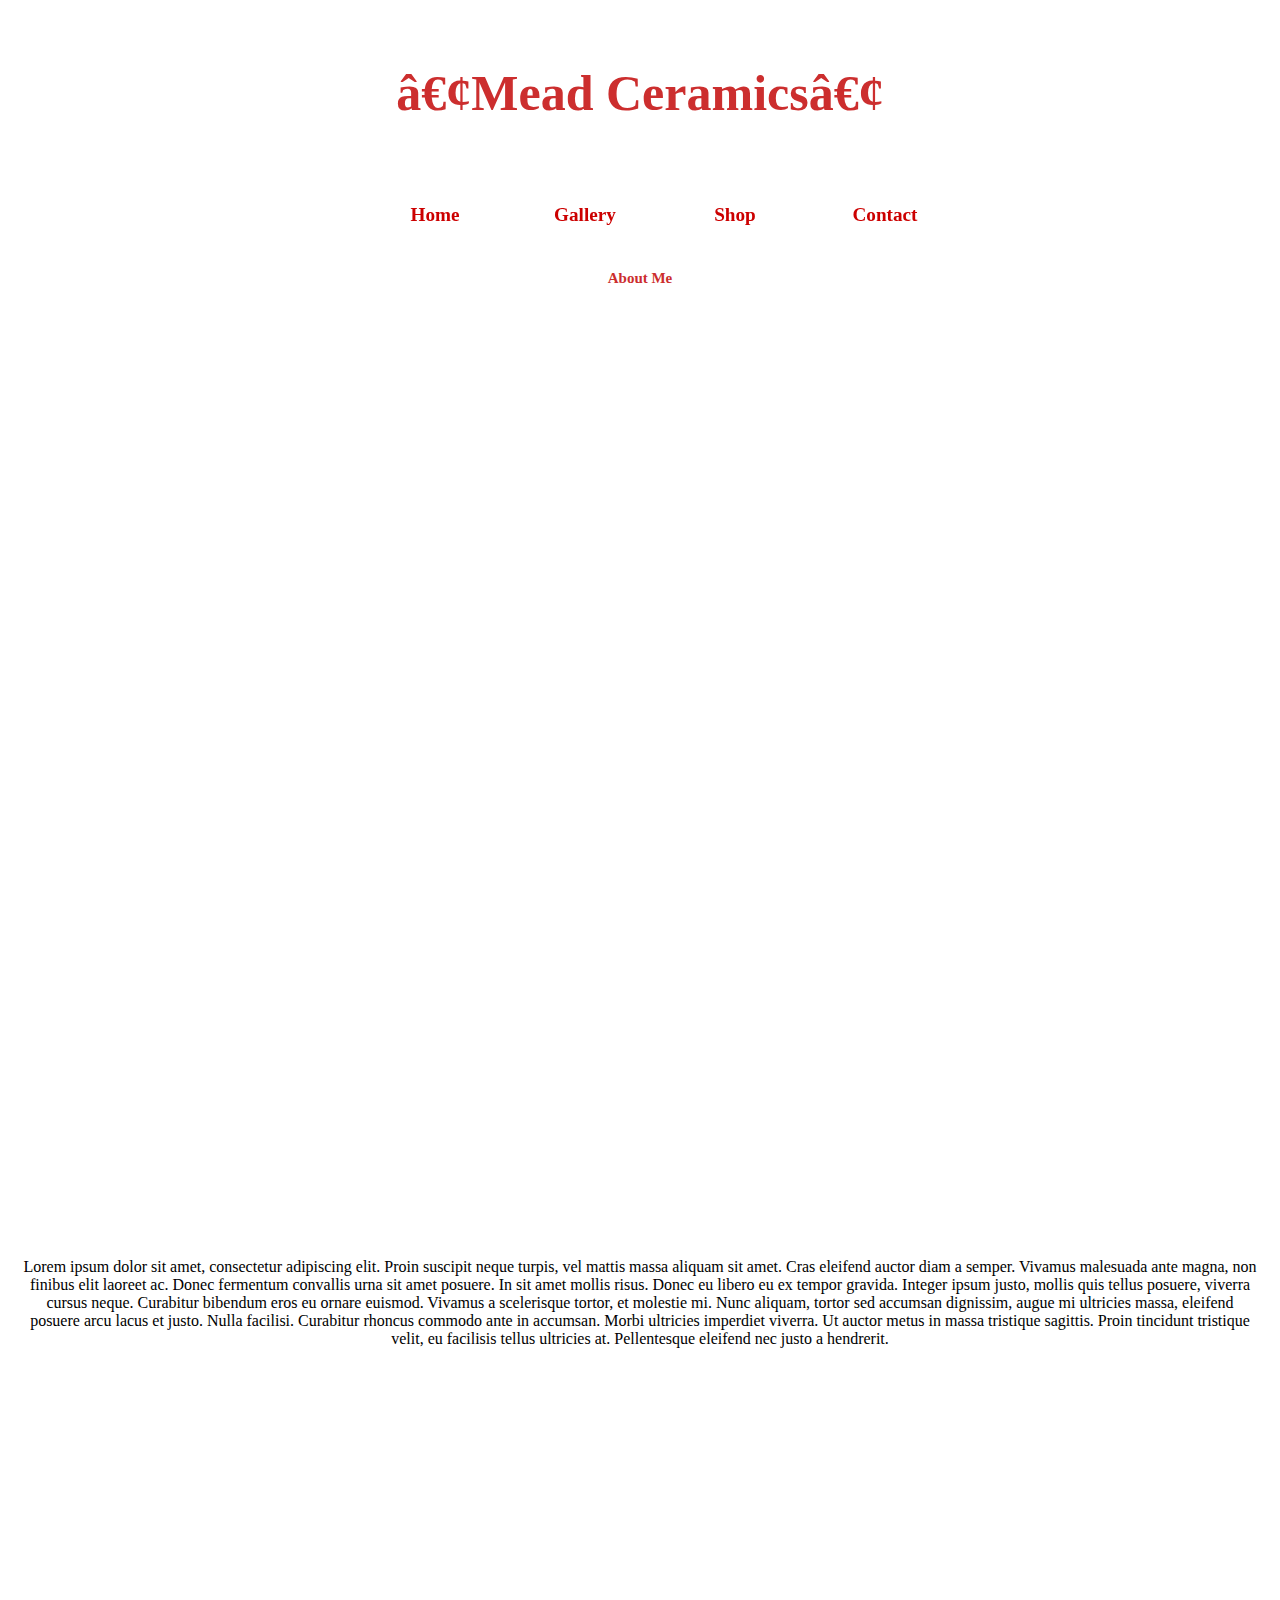
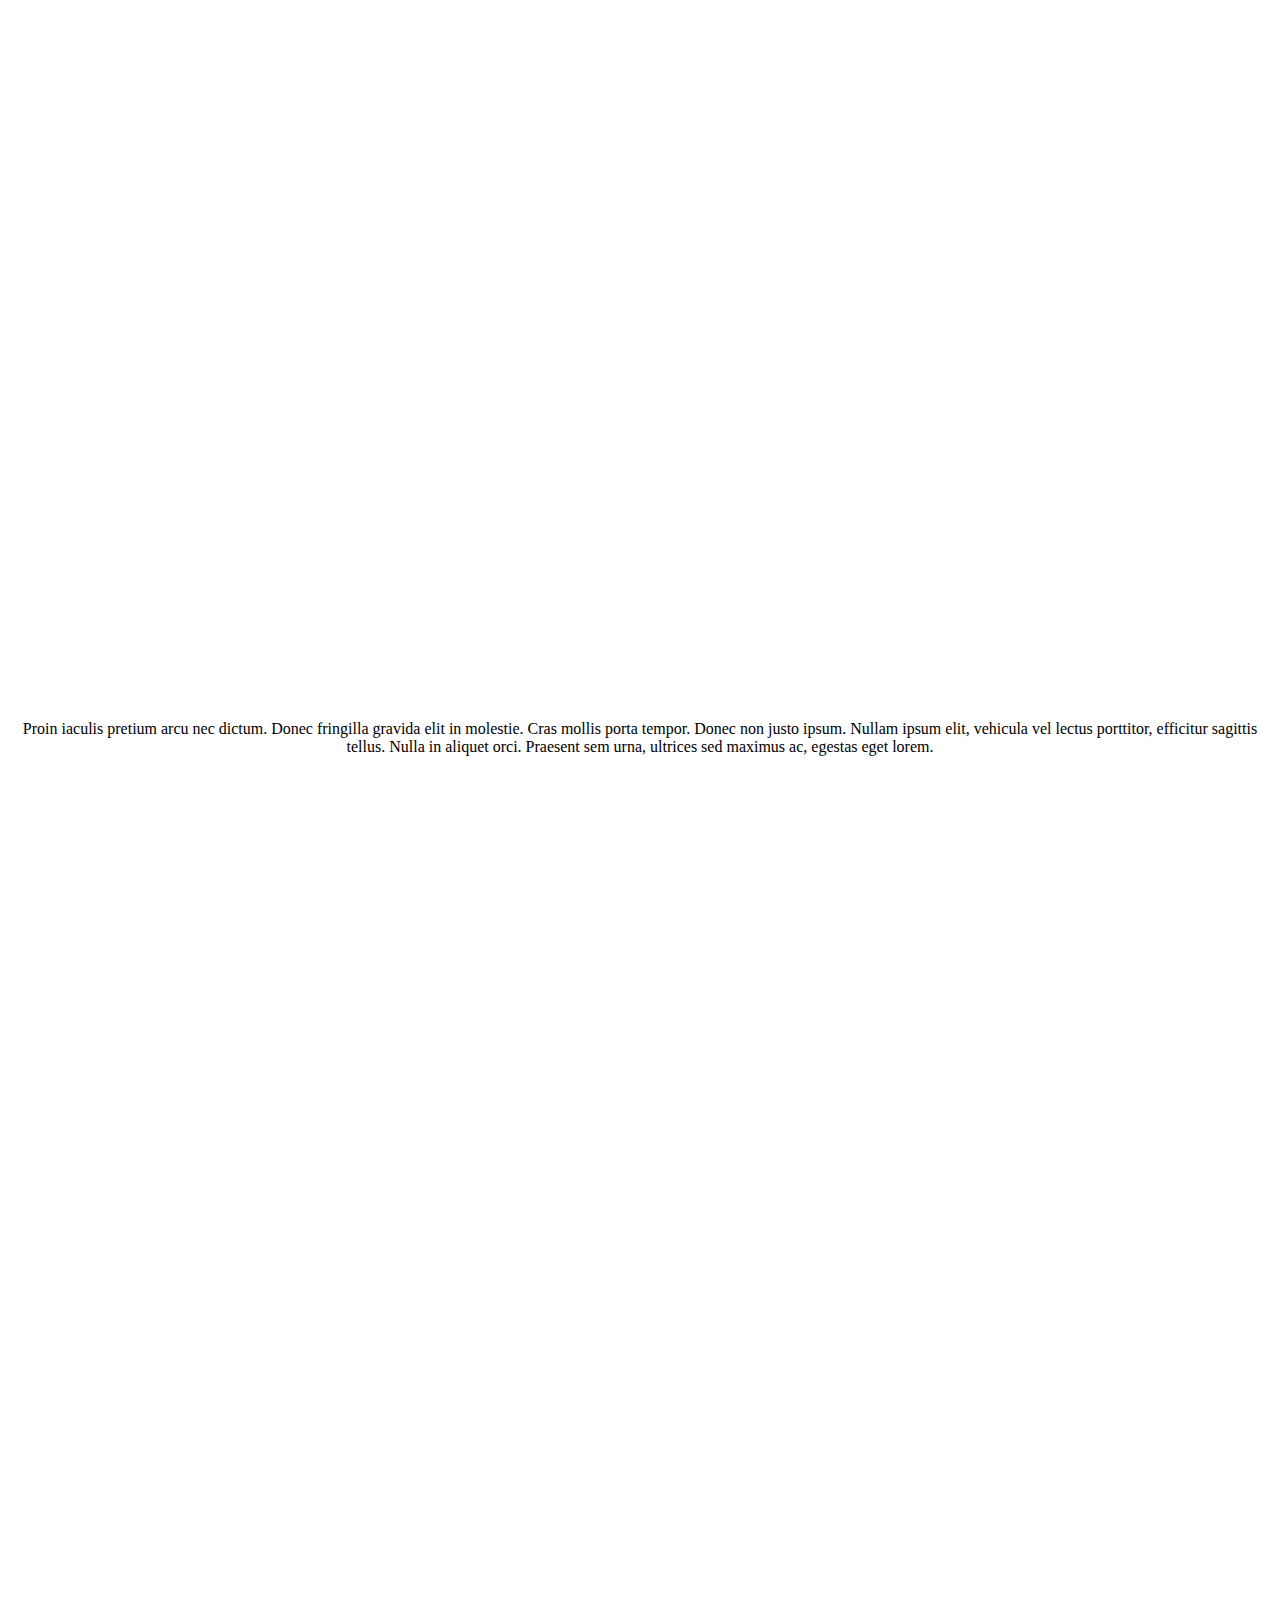
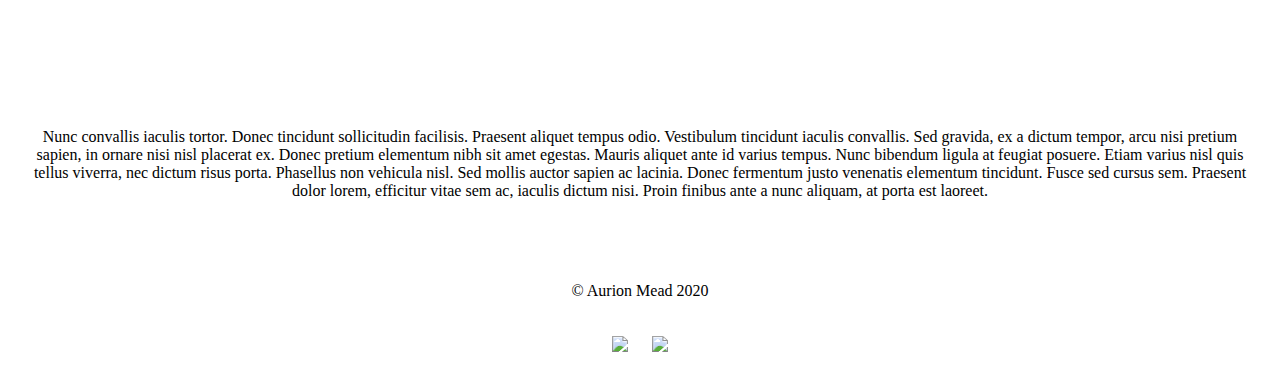
==== index.html @ f6fc77ab "Add files via upload" ====
<!DOCTYPE html >

<html>

 
         <head>
          <title>Melissa Mead Pottery-About</title>

    <meta charset="UFT-8" >
     <meta name="description" content="information">
      <meta name="keywords" content="Pottery, pots, throwing, classes, earthware, mugs, keepcup ">
       <meta name="author" content="Aurion Mead">
        <meta name="viewport" content="width=device-width, initial-scale=1.0">
      
  <link rel="stylesheet" href="stylesheet.css">
  <link rel="stylesheet" href="https://fontawesome.com">
    
    <!-- fonts -->
    <link href="https://fonts.googleapis.com/css2?family=Libre+Baskerville:ital@1&display=swap" rel="stylesheet">
    <link href="https://fonts.googleapis.com/css2?family=Arvo&display=swap" rel="stylesheet">
     </head>






    <h1> •Mead Ceramics• </h1>
        
        
    
    <nav>
      <ul>
        <li><a href="index.html">Home</a></li>
        <li><a href="gallery.html">Gallery</a></li>
        <li><a href="shop.html">Shop</a></li>
        <li><a href="contact.html">Contact</a></li>
      </ul>
    </nav>
  
    
 

        <h3> About Me</h3>
        
    <div class="img1"></div>
        
        
 <p>   Lorem ipsum dolor sit amet, consectetur adipiscing elit. Proin suscipit neque turpis, vel mattis massa aliquam sit amet. Cras eleifend auctor diam a semper. Vivamus malesuada ante magna, non finibus elit laoreet ac. Donec fermentum convallis urna sit amet posuere. In sit amet mollis risus. Donec eu libero eu ex tempor gravida. Integer ipsum justo, mollis quis tellus posuere, viverra cursus neque. Curabitur bibendum eros eu ornare euismod. Vivamus a scelerisque tortor, et molestie mi. Nunc aliquam, tortor sed accumsan dignissim, augue mi ultricies massa, eleifend posuere arcu lacus et justo. Nulla facilisi. Curabitur rhoncus commodo ante in accumsan. Morbi ultricies imperdiet viverra. Ut auctor metus in massa tristique sagittis. Proin tincidunt tristique velit, eu facilisis tellus ultricies at. Pellentesque eleifend nec justo a hendrerit.
  </p>

      <div class="img2"></div>

<p>
Proin iaculis pretium arcu nec dictum. Donec fringilla gravida elit in molestie. Cras mollis porta tempor. Donec non justo ipsum. Nullam ipsum elit, vehicula vel lectus porttitor, efficitur sagittis tellus. Nulla in aliquet orci. Praesent sem urna, ultrices sed maximus ac, egestas eget lorem.
  </p>
    
    <div class="img3"></div>
<p>
    Nunc convallis iaculis tortor. Donec tincidunt sollicitudin facilisis. Praesent aliquet tempus odio. Vestibulum tincidunt iaculis convallis. Sed gravida, ex a dictum tempor, arcu nisi pretium sapien, in ornare nisi nisl placerat ex. Donec pretium elementum nibh sit amet egestas. Mauris aliquet ante id varius tempus. Nunc bibendum ligula at feugiat posuere. Etiam varius nisl quis tellus viverra, nec dictum risus porta. Phasellus non vehicula nisl. Sed mollis auctor sapien ac lacinia. Donec fermentum justo venenatis elementum tincidunt. Fusce sed cursus sem. Praesent dolor lorem, efficitur vitae sem ac, iaculis dictum nisi. Proin finibus ante a nunc aliquam, at porta est laoreet.</p>



 <footer> <p>&copy; Aurion Mead 2020</p>
 
 <div class="logos">
   <a target="_blank" href="https://www.instagram.com/meadceramics/?igshid=1k96vnlumkke8"><img src="https://img.icons8.com/ios/50/000000/instagram-new.png"/></a>
 
    <a target="_blank" href="https://www.pinterest.nz/melissamead2/"><img src="https://img.icons8.com/ios/50/000000/pinterest.png"/></a>
 </div>
 
 <div class="icon8link"><a href="https://icons8.com/icon/119026/instagram">Instagram icon by Icons8</a></div> <!--hidden-->
  
  </footer>
    
 </body>

      
      
   
      
</html>
---- stylesheet.css ----
/* New Pallette

#f2f1ef White
#90674e Brown
#3a3436 Grey
#d8be91 Brown
#ba2127 Red
#9b3230 Red
#827f7f Grey
#6d2924 Brown
#451e19 Brown
#fed8d9 Pink

*/


head{
    color: firebrick;
    padding: 20px;
}



/* Nav Styling*/

nav{
  width: 100%;
  height: 50px;
  position: sticky;
  background-color: #FFFFFFS;
  top: 0;
  left: 999;
}

nav>ul{
  width: 50%;
  height: 100%;
  margin: 0 auto;
  text-align: center;
  
}

nav>ul>li{
  display: block;
  float: left;
  width: 25%;
  text-align: center;
  line-height: 40px;
}

nav>ul>li>a{
  display: block;
  color: #cc0000;
  text-decoration: none;
  font-size: 1.2em;
  font-weight: bold;
  width: 100%;
  height: 100%;
}

nav>ul>li>a:hover{
  background-color: #f2f1ef;
  padding: 5px;
  transition: ease-in;
}
  

  
/*End Nav Styling*/




body{
 padding: 0;
 margin: 0;
}




footer {
  padding: 10px;
  text-align: center;
  color: black;
}

html{
    background-color: #FFFFFF;
    text-align: center;
}


html, body{
  height: 100%;
}

h1{
    font-family: serif;
    color: #CC2E2E;
    font-size: 50px;
    text-align: center;
    text-decoration: inherit;
    padding: 30px;
}

h2, h3 {
  font-family: Verdana;  color: #CC2E2E;
  font-size: 15px;
  text-align: center;
  padding: 20px 5px;
}



p{
  padding: 20px;
}


icon8link,a{
  color: #FFFFFF;
}

logos,a{
  padding: 10px;
}
  
/* CONTACT FORM STYLING*/
  
contact-title{
  margin-top:100px;
  color: black;
  text-transform: uppercase;
  transition: all 4s ease-in-out;
}


.contact-title h4 {
  font-size: 32px;
  line-height: 10px;
}

.contact-title h5 {
  font-size: 16px;
}

form {
  margin-top:50px;
  transition: all 4s ease-in-out;
}

.form-control {
  width: 600px;
  background: transparent;
  border: none;
  outline: none;
  border-bottom: 1px solid gray;
  color: black;
  font-size: 18px;
  margin-bottom: 16px;
  
}

input {
  height: 45px;
}

form .submit {
  background-color: #ff5722;
  border-color: transparent;
  font-size: 20px;
  font-weight: bold;
  letter-spacing: 2px;
  height: 50px;
  margin-top: 20px;
}

form .submit:hover {
  background-color: #f44336;
  cursor: pointer;
}

/*END CONTACT FORM STYLING*/


  /* Styling for img gallery */
  
  
div.gallery {
  display: inline-block;
  border: 1px solid #ccc;
}

div.gallery:hover {
  border: 1px solid #777;
}

div.gallery img {
  width: 300px;
  height: 300px;
}

div.desc {
  padding: 15px;
  text-align: center;
}

* {
  box-sizing: border-box;
}

.responsive {
  padding: 10px 6px;
  float: left;
  width: 24.99999%;
}

@media only screen and (max-width: 700px) {
  .responsive {
    width: 49.99999%;
    margin: 6px 0;
  }
}

@media only screen and (max-width: 500px) {
  .responsive {
    width: 100%;
  }
}

.clearfix:after {
  content: "";
  display: table;
  clear: both;
}
/* End Styling for img gallery */

/* Footer alignement */
section:after {
  content: "";
  display: table;
  clear: both;
}



.img1 {
  /* The image used */
  background-image: url("Images and Info/fog.jpg");
}

.img2 {
  /* The image used */
  background-image: url("Images and Info/nizwa.jpg");
}

.img3 {
  /* The image used */
  background-image: url("Images and Info/navajo.jpg");
}
/*Index img styling*/

.img1, .img2, .img3 {

  height: 100%;
  background-position: center;
  background-repeat: no-repeat;
  background-size: cover;
}

/* End Index img styling*/
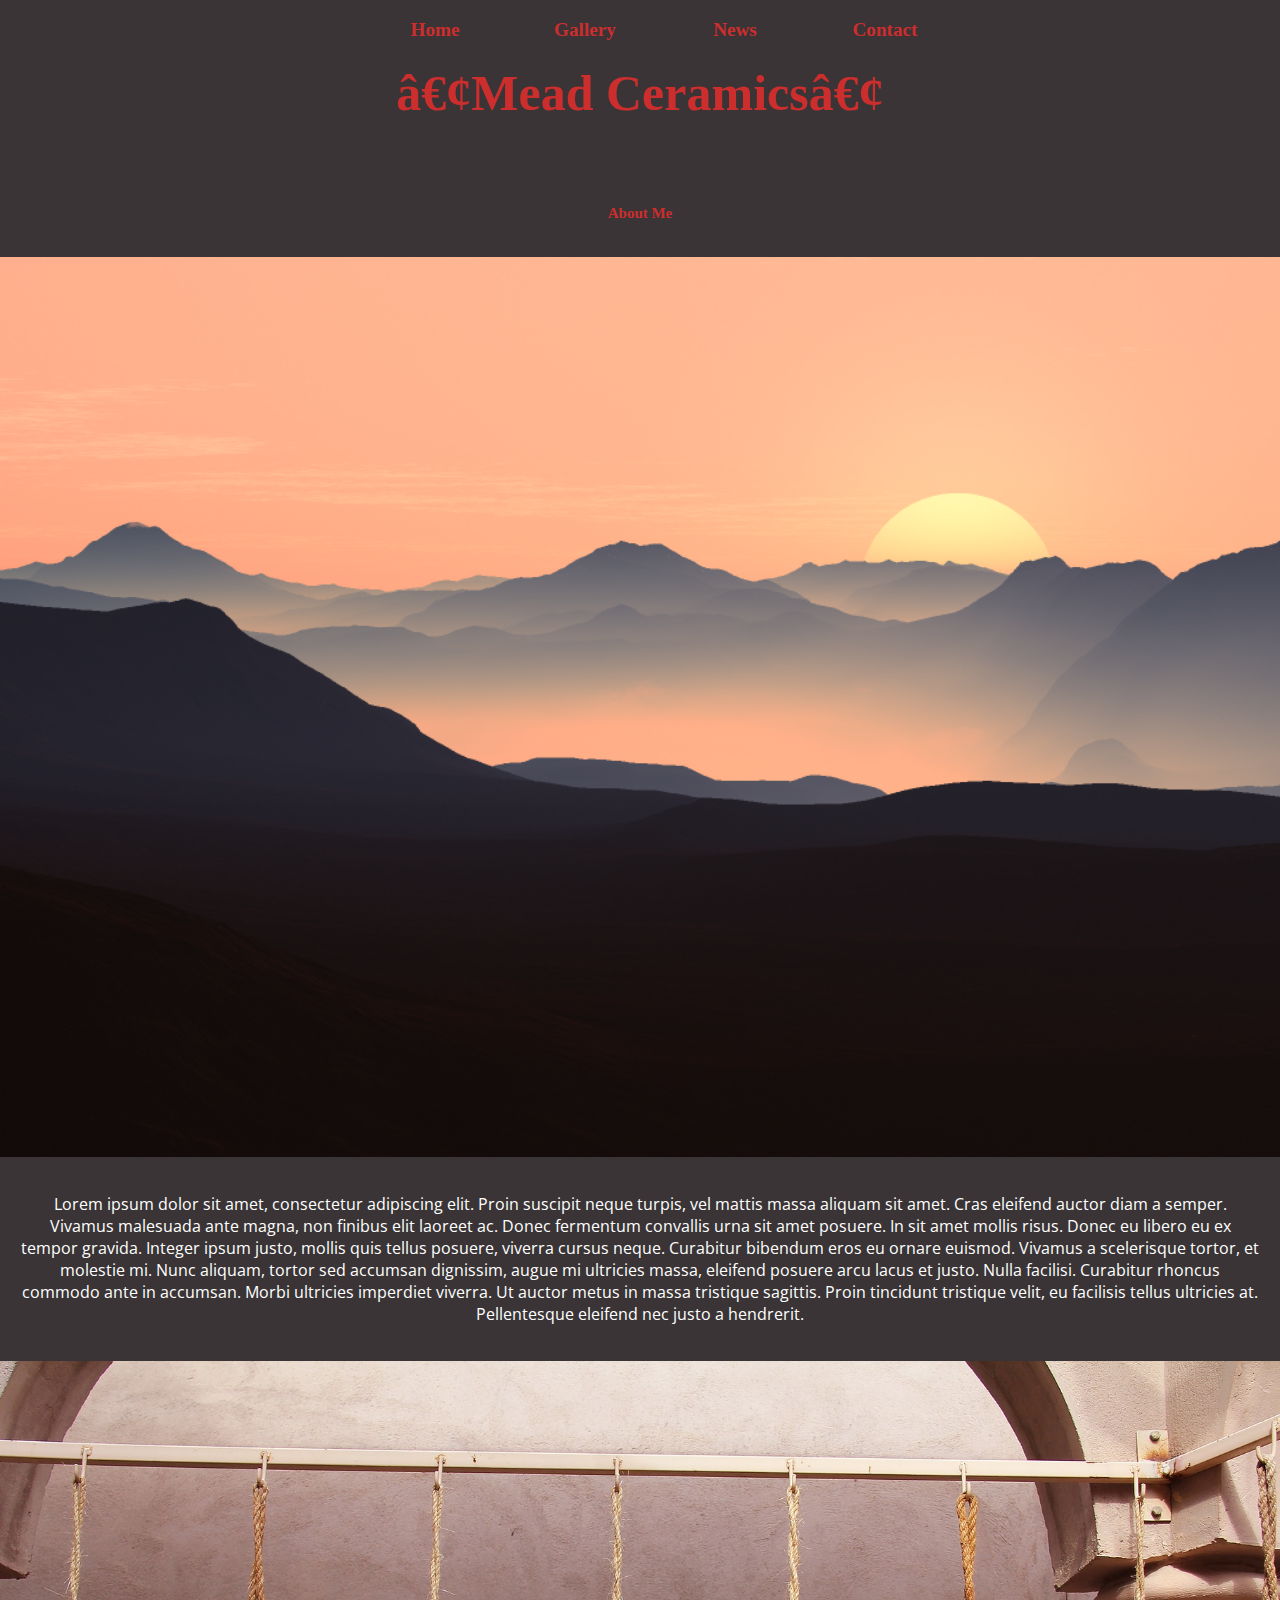
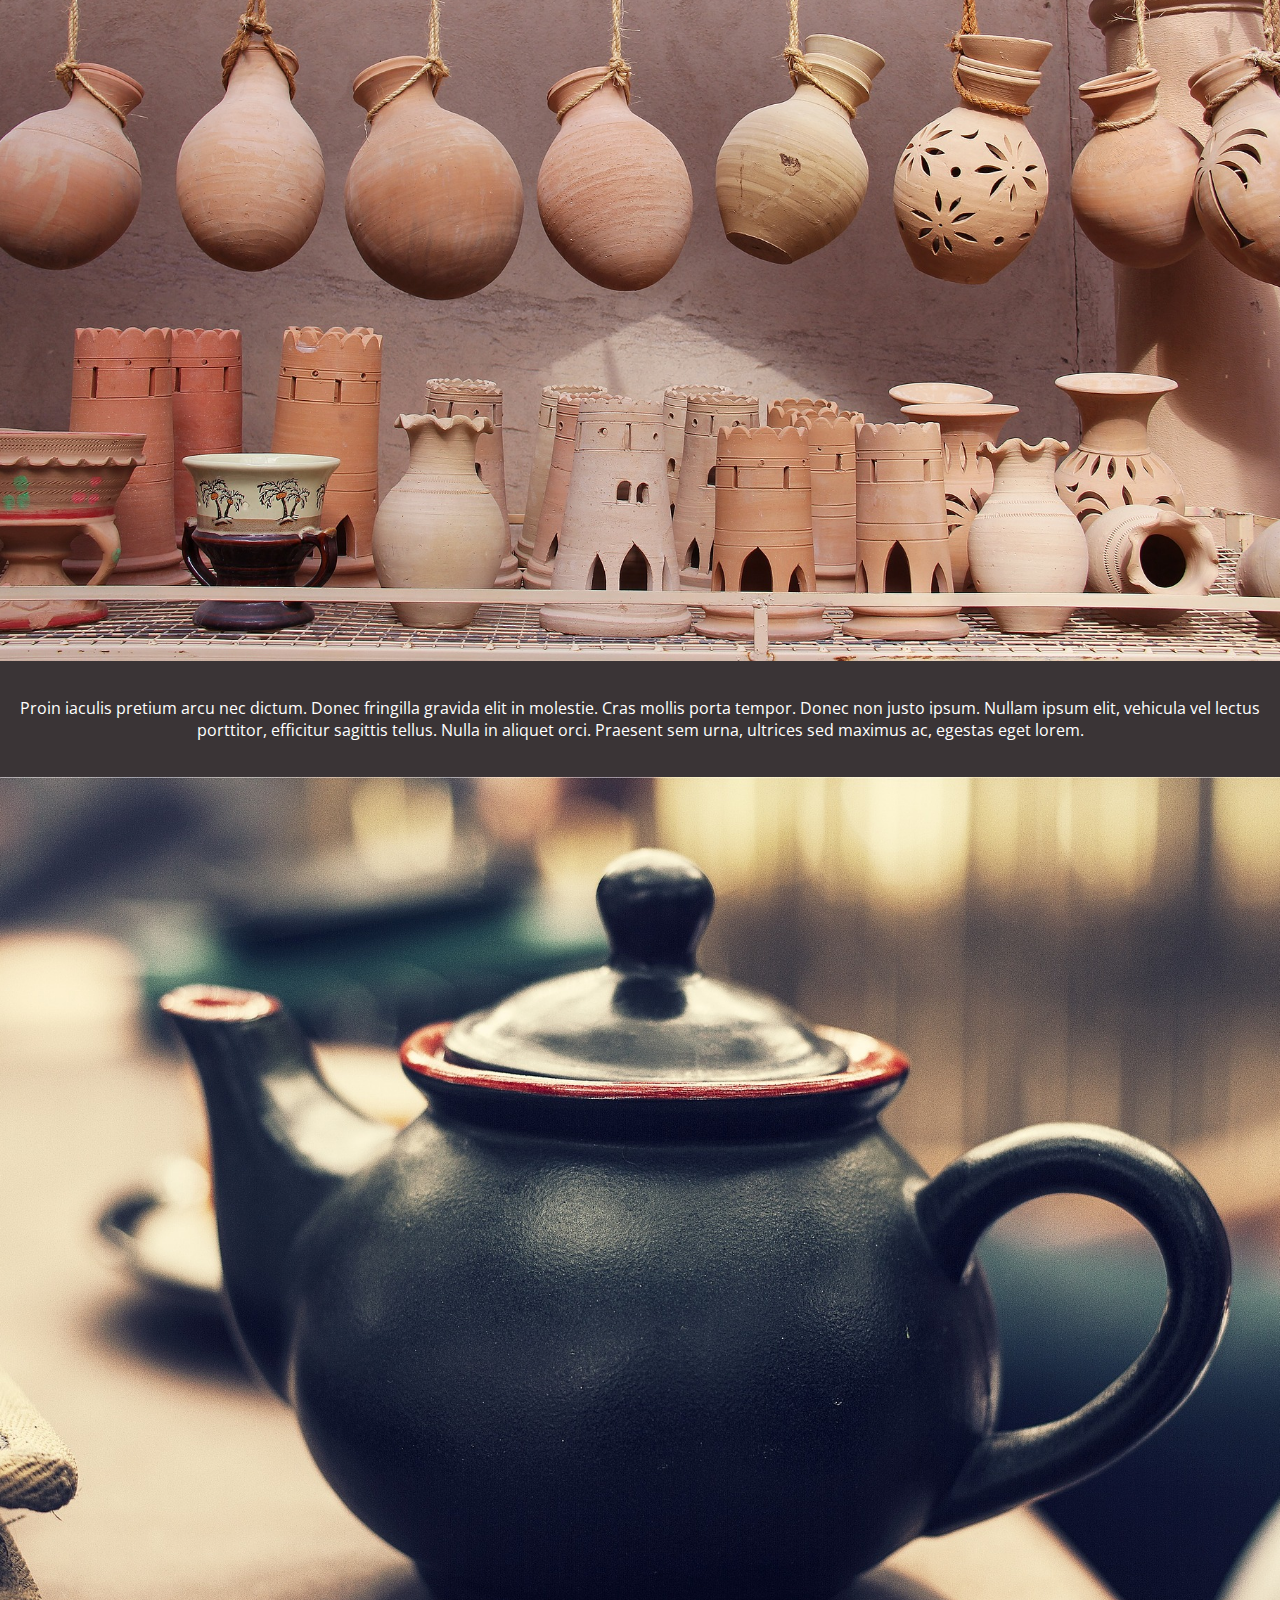
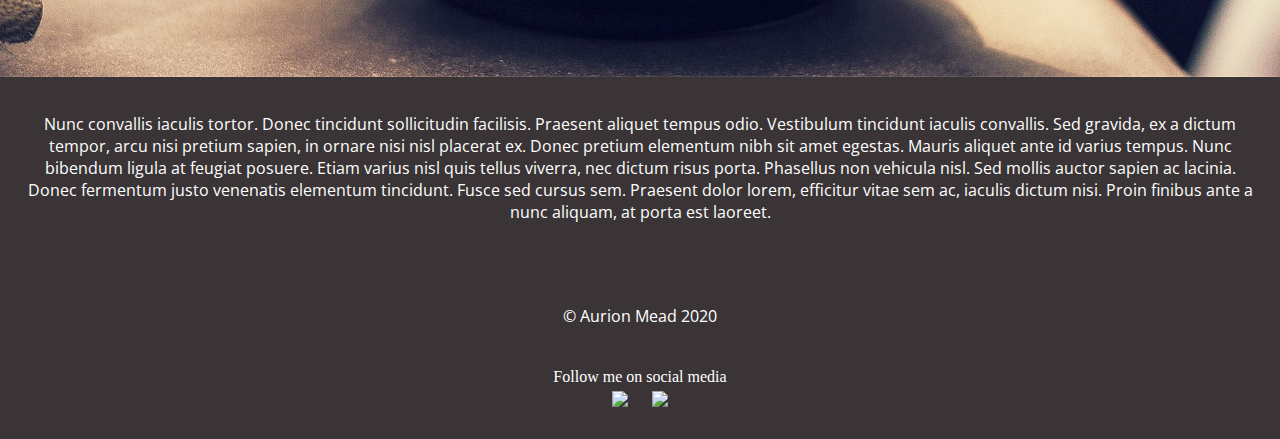
==== commit 948d743e: "Add files via upload" ====
--- a/index.html
+++ b/index.html
@@ -4,7 +4,7 @@
 
  
          <head>
-          <title>Melissa Mead Pottery-About</title>
+          <title>Mead Ceramics-About</title>
 
     <meta charset="UFT-8" >
      <meta name="description" content="information">
@@ -12,32 +12,33 @@
        <meta name="author" content="Aurion Mead">
         <meta name="viewport" content="width=device-width, initial-scale=1.0">
       
-  <link rel="stylesheet" href="stylesheet.css">
-  <link rel="stylesheet" href="https://fontawesome.com">
+<link rel="stylesheet" href="stylesheet.css">
+<link rel="stylesheet" href="https://fontawesome.com">
     
     <!-- fonts -->
     <link href="https://fonts.googleapis.com/css2?family=Libre+Baskerville:ital@1&display=swap" rel="stylesheet">
     <link href="https://fonts.googleapis.com/css2?family=Arvo&display=swap" rel="stylesheet">
+    <link href="https://fonts.googleapis.com/css2?family=Open+Sans:wght@600&display=swap" rel="stylesheet">
      </head>
 
 
 
 
 
-
+<body>
     <h1> •Mead Ceramics• </h1>
         
         
-    
+
     <nav>
       <ul>
         <li><a href="index.html">Home</a></li>
         <li><a href="gallery.html">Gallery</a></li>
-        <li><a href="shop.html">Shop</a></li>
+        <li><a href="news.html">News</a></li>
         <li><a href="contact.html">Contact</a></li>
       </ul>
     </nav>
-  
+
     
  
 
@@ -63,19 +64,21 @@
 
  <footer> <p>&copy; Aurion Mead 2020</p>
  
+          <div class="shamelessplug"> Follow me on social media</div>
+     
  <div class="logos">
    <a target="_blank" href="https://www.instagram.com/meadceramics/?igshid=1k96vnlumkke8"><img src="https://img.icons8.com/ios/50/000000/instagram-new.png"/></a>
  
     <a target="_blank" href="https://www.pinterest.nz/melissamead2/"><img src="https://img.icons8.com/ios/50/000000/pinterest.png"/></a>
  </div>
  
+
+     
  <div class="icon8link"><a href="https://icons8.com/icon/119026/instagram">Instagram icon by Icons8</a></div> <!--hidden-->
   
   </footer>
     
- </body>
-
-      
+    </body>
       
    
       
--- a/stylesheet.css
+++ b/stylesheet.css
@@ -26,10 +26,10 @@
 nav{
   width: 100%;
   height: 50px;
-  position: sticky;
-  background-color: #FFFFFFS;
+  position: fixed;
+  background-color: #3a3436;
   top: 0;
-  left: 999;
+  left: 999; 
 }
 
 nav>ul{
@@ -50,7 +50,7 @@
 
 nav>ul>li>a{
   display: block;
-  color: #cc0000;
+  color: #CC2E2E    ;
   text-decoration: none;
   font-size: 1.2em;
   font-weight: bold;
@@ -59,9 +59,8 @@
 }
 
 nav>ul>li>a:hover{
-  background-color: #f2f1ef;
+  background-color: #827f7f;
   padding: 5px;
-  transition: ease-in;
 }
   
 
@@ -86,7 +85,7 @@
 }
 
 html{
-    background-color: #FFFFFF;
+    background-color: #3a3436;
     text-align: center;
 }
 
@@ -111,21 +110,36 @@
   padding: 20px 5px;
 }
 
+h4 {
+    text-align: center;
+    
+}
 
 
 p{
+  font-family: 'Open Sans', sans-serif;
+  color: #FFFFFF;
   padding: 20px;
 }
 
 
-icon8link,a{
-  color: #FFFFFF;
-}
 
 logos,a{
+  color: #3a3436;
   padding: 10px;
 }
-  
+
+.shamelessplug {
+color: #FFFFFF;
+    padding: 5px;
+}
+  
+
+
+
+
+
+
 /* CONTACT FORM STYLING*/
   
 contact-title{
@@ -189,11 +203,11 @@
   
 div.gallery {
   display: inline-block;
+  border: 1px solid #777;
+}
+
+div.gallery:hover {
   border: 1px solid #ccc;
-}
-
-div.gallery:hover {
-  border: 1px solid #777;
 }
 
 div.gallery img {
@@ -204,6 +218,7 @@
 div.desc {
   padding: 15px;
   text-align: center;
+  color: #FFFFFF;
 }
 
 * {
@@ -214,20 +229,23 @@
   padding: 10px 6px;
   float: left;
   width: 24.99999%;
-}
-
-@media only screen and (max-width: 700px) {
+  max-width: 100%;
+  height: auto;
+}
+}
+
+@media only screen and (max-width: 500px) {
   .responsive {
-    width: 49.99999%;
+
     margin: 6px 0;
   }
 }
 
-@media only screen and (max-width: 500px) {
-  .responsive {
-    width: 100%;
-  }
-}
+    @media only screen and (max-width: 700px) {
+      .responsive {
+        width: 50%;
+      }
+    }
 
 .clearfix:after {
   content: "";
@@ -244,10 +262,16 @@
 }
 
 
+.poster1 {
+    text-align: left; 
+    padding: 0 50px 0 50px;
+}
+
+
 
 .img1 {
   /* The image used */
-  background-image: url("Images and Info/fog.jpg");
+  background-image: url("Images%20and%20Info/fog.png");
 }
 
 .img2 {
@@ -272,3 +296,10 @@
 /* End Index img styling*/
 
 
+@media only screen and (max-width: 480px) {
+  body {
+
+    margin: auto;
+  }
+}
+
